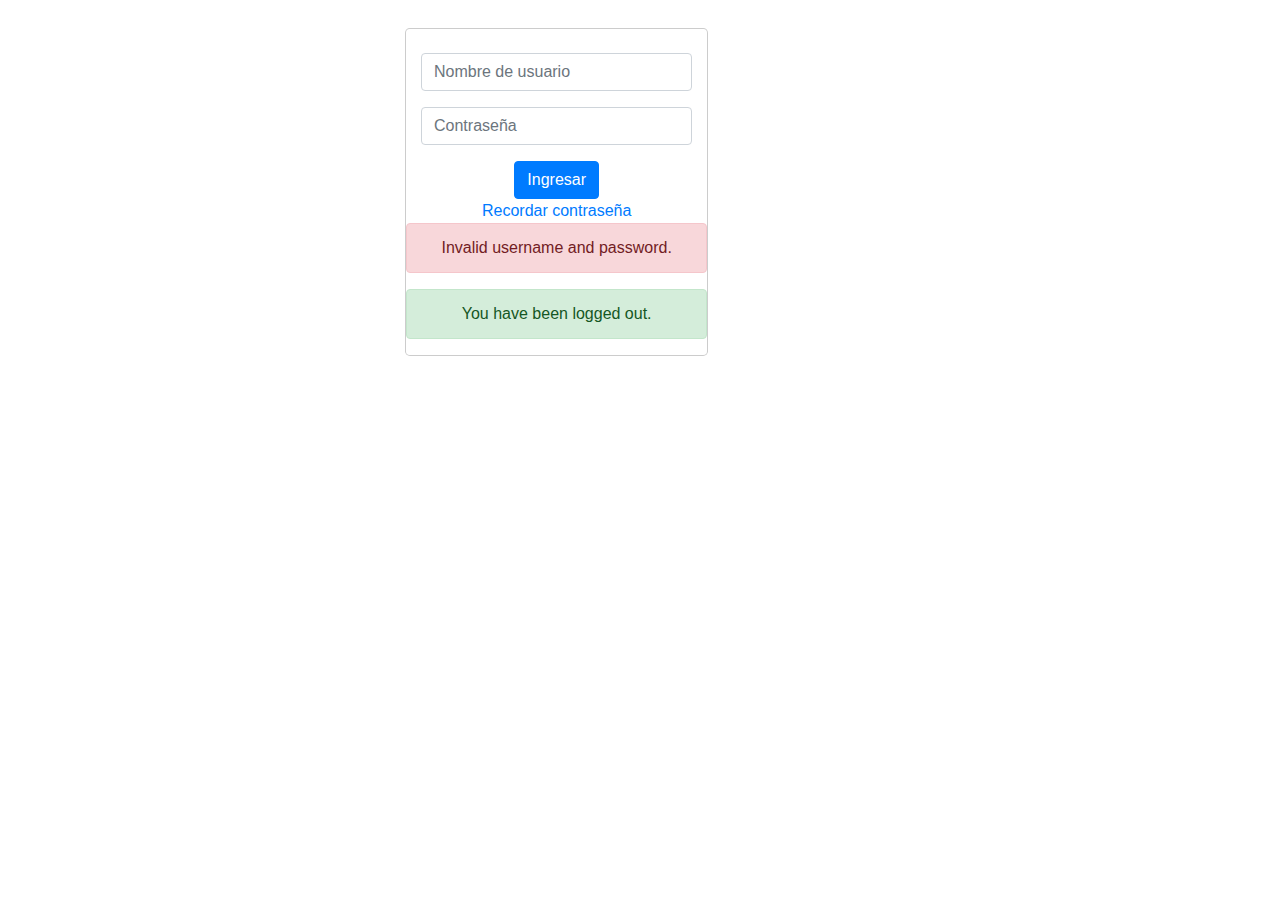
==== CRM/src/main/resources/templates/index.html @ 72534ceb "HTML Created. Close #3" ====
<!DOCTYPE html>
<html lang="en">
<head>
    <meta charset="UTF-8">
    <meta http-equiv="X-UA-Compatible" content="IE=edge">
    <meta name="viewport" content="width=device-width, initial-scale=1.0">
    <title>Login</title>

    <script src="https://code.jquery.com/jquery-3.6.0.js" integrity="sha256-H+K7U5CnXl1h5ywQfKtSj8PCmoN9aaq30gDh27Xc0jk=" crossorigin="anonymous"></script>
   
     <link rel="stylesheet" href="https://maxcdn.bootstrapcdn.com/bootstrap/4.0.0/css/bootstrap.min.css" integrity="sha384-Gn5384xqQ1aoWXA+058RXPxPg6fy4IWvTNh0E263XmFcJlSAwiGgFAW/dAiS6JXm" crossorigin="anonymous">
    <script src="https://cdnjs.cloudflare.com/ajax/libs/popper.js/1.12.9/umd/popper.min.js" integrity="sha384-ApNbgh9B+Y1QKtv3Rn7W3mgPxhU9K/ScQsAP7hUibX39j7fakFPskvXusvfa0b4Q" crossorigin="anonymous"></script>
    <script src="https://maxcdn.bootstrapcdn.com/bootstrap/4.0.0/js/bootstrap.min.js" integrity="sha384-JZR6Spejh4U02d8jOt6vLEHfe/JQGiRRSQQxSfFWpi1MquVdAyjUar5+76PVCmYl" crossorigin="anonymous"></script>


    <link rel="stylesheet" href="https://use.fontawesome.com/releases/v5.15.4/css/solid.css" integrity="sha384-Tv5i09RULyHKMwX0E8wJUqSOaXlyu3SQxORObAI08iUwIalMmN5L6AvlPX2LMoSE" crossorigin="anonymous">
    <script src="https://use.fontawesome.com/releases/v5.15.4/js/all.js"></script>
    
        
	<link rel="stylesheet" type="text/css" href="/css/index.css" th:href="@{/css/index.css}" />

</head>
<body>
    <div class="modal-dialog text-center">
        <div class="col-sm-8 main-section">
            <div class="modal-content">     
                <div class="col-12 user-img">
                    <img src="/img/user.png" alt="">                
                </div>                
                <form class="col-12">
                    <div class="form-group" id="user-group">
                        <input class="form-control" type="text" placeholder="Nombre de usuario">
                    </div>
                    <div class="form-group" id="contrasena-group">
                        <input type="password" class="form-control" placeholder="Contraseña">
                    </div>
                    <button type = "submit" class="btn btn-primary"><i class="fas fa-sign-in-alt"></i> Ingresar</button>
                </form>
                <div class="col-12 forgot">
                    <a href="#">Recordar contraseña</a>
                </div>              
                <div th:if="${param.error}" class="alert alert-danger" role="alert">
		            Invalid username and password.
		        </div>
		        <div th:if="${param.logout}" class="alert alert-success" role="alert">
		            You have been logged out.
		        </div>
            </div>  
            </div>
        </div>
    </div>

</body>
</html>
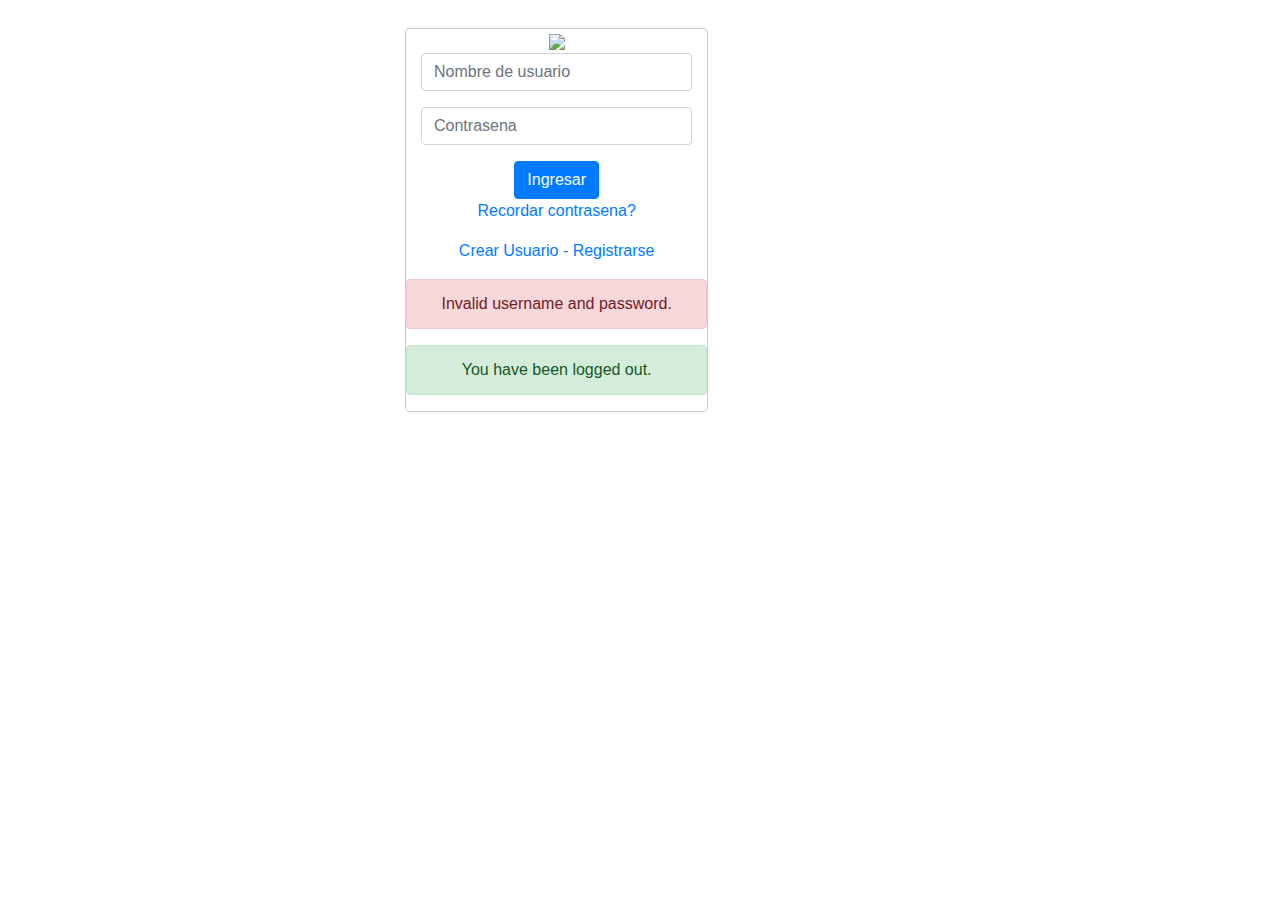
==== commit 7d48408d: "Spring Security. Close #9" ====
--- a/CRM/src/main/resources/templates/index.html
+++ b/CRM/src/main/resources/templates/index.html
@@ -1,55 +1,51 @@
 <!DOCTYPE html>
-<html lang="en">
+<html lang="en" xmlns:th="http://www.thymeleaf.org">
 <head>
-    <meta charset="UTF-8">
-    <meta http-equiv="X-UA-Compatible" content="IE=edge">
-    <meta name="viewport" content="width=device-width, initial-scale=1.0">
     <title>Login</title>
 
-    <script src="https://code.jquery.com/jquery-3.6.0.js" integrity="sha256-H+K7U5CnXl1h5ywQfKtSj8PCmoN9aaq30gDh27Xc0jk=" crossorigin="anonymous"></script>
-   
-     <link rel="stylesheet" href="https://maxcdn.bootstrapcdn.com/bootstrap/4.0.0/css/bootstrap.min.css" integrity="sha384-Gn5384xqQ1aoWXA+058RXPxPg6fy4IWvTNh0E263XmFcJlSAwiGgFAW/dAiS6JXm" crossorigin="anonymous">
-    <script src="https://cdnjs.cloudflare.com/ajax/libs/popper.js/1.12.9/umd/popper.min.js" integrity="sha384-ApNbgh9B+Y1QKtv3Rn7W3mgPxhU9K/ScQsAP7hUibX39j7fakFPskvXusvfa0b4Q" crossorigin="anonymous"></script>
-    <script src="https://maxcdn.bootstrapcdn.com/bootstrap/4.0.0/js/bootstrap.min.js" integrity="sha384-JZR6Spejh4U02d8jOt6vLEHfe/JQGiRRSQQxSfFWpi1MquVdAyjUar5+76PVCmYl" crossorigin="anonymous"></script>
+    <!--JQUERY-->
+    <script src="https://ajax.googleapis.com/ajax/libs/jquery/3.3.1/jquery.min.js"></script>
+    
+    <!-- FRAMEWORK BOOTSTRAP para el estilo de la pagina-->
+    <link rel="stylesheet" href="https://maxcdn.bootstrapcdn.com/bootstrap/4.0.0/css/bootstrap.min.css">
+    <script src="https://maxcdn.bootstrapcdn.com/bootstrap/4.0.0/js/bootstrap.min.js"></script>
+    
+    <!-- Los iconos tipo Solid de Fontawesome-->
+    <link rel="stylesheet" href="https://use.fontawesome.com/releases/v5.0.8/css/solid.css">
+    <script src="https://use.fontawesome.com/releases/v5.0.7/js/all.js"></script>
 
-
-    <link rel="stylesheet" href="https://use.fontawesome.com/releases/v5.15.4/css/solid.css" integrity="sha384-Tv5i09RULyHKMwX0E8wJUqSOaXlyu3SQxORObAI08iUwIalMmN5L6AvlPX2LMoSE" crossorigin="anonymous">
-    <script src="https://use.fontawesome.com/releases/v5.15.4/js/all.js"></script>
-    
-        
-	<link rel="stylesheet" type="text/css" href="/css/index.css" th:href="@{/css/index.css}" />
+    <!-- Nuestro css-->
+    <link rel="stylesheet" type="text/css" href="static/css/index.css" th:href="@{/css/index.css}">
 
 </head>
 <body>
     <div class="modal-dialog text-center">
         <div class="col-sm-8 main-section">
-            <div class="modal-content">     
+            <div class="modal-content">
                 <div class="col-12 user-img">
-                    <img src="/img/user.png" alt="">                
-                </div>                
-                <form class="col-12">
+                    <img src="static/img/user.png" th:src="@{/img/user.png}"/>
+                </div>
+                <form class="col-12" th:action="@{/login}" method="post">
                     <div class="form-group" id="user-group">
-                        <input class="form-control" type="text" placeholder="Nombre de usuario">
+                        <input type="text" class="form-control" placeholder="Nombre de usuario" name="username"/>
                     </div>
                     <div class="form-group" id="contrasena-group">
-                        <input type="password" class="form-control" placeholder="Contraseña">
+                        <input type="password" class="form-control" placeholder="Contrasena" name="password"/>
                     </div>
-                    <button type = "submit" class="btn btn-primary"><i class="fas fa-sign-in-alt"></i> Ingresar</button>
+                    <button type="submit" class="btn btn-primary"><i class="fas fa-sign-in-alt"></i>  Ingresar </button>
                 </form>
                 <div class="col-12 forgot">
-                    <a href="#">Recordar contraseña</a>
-                </div>              
+                    <p><a href="#">Recordar contrasena?</a></p>
+                    <p><a href="#" th:href="@{/signup}">Crear Usuario - Registrarse</a>
+                </div>
                 <div th:if="${param.error}" class="alert alert-danger" role="alert">
 		            Invalid username and password.
 		        </div>
 		        <div th:if="${param.logout}" class="alert alert-success" role="alert">
 		            You have been logged out.
 		        </div>
-            </div>  
             </div>
         </div>
     </div>
-
 </body>
-</html>
-
+</html>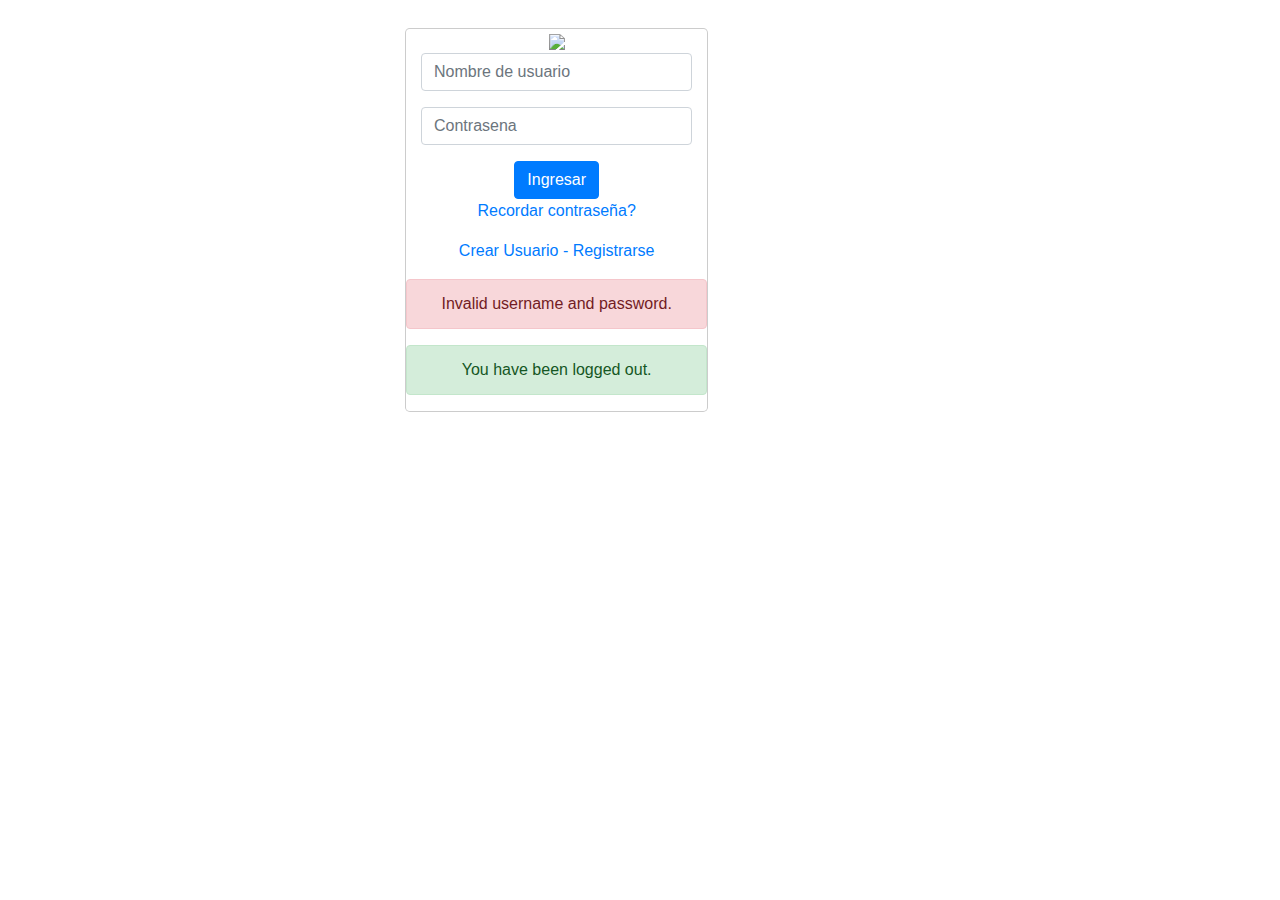
==== commit f167ffa9: "Signup" ====
--- a/CRM/src/main/resources/templates/index.html
+++ b/CRM/src/main/resources/templates/index.html
@@ -1,6 +1,7 @@
 <!DOCTYPE html>
 <html lang="en" xmlns:th="http://www.thymeleaf.org">
 <head>
+	<meta charset="UTF-8">
     <title>Login</title>
 
     <!--JQUERY-->
@@ -35,7 +36,7 @@
                     <button type="submit" class="btn btn-primary"><i class="fas fa-sign-in-alt"></i>  Ingresar </button>
                 </form>
                 <div class="col-12 forgot">
-                    <p><a href="#">Recordar contrasena?</a></p>
+                    <p><a href="#">Recordar contraseña?</a></p>
                     <p><a href="#" th:href="@{/signup}">Crear Usuario - Registrarse</a>
                 </div>
                 <div th:if="${param.error}" class="alert alert-danger" role="alert">
